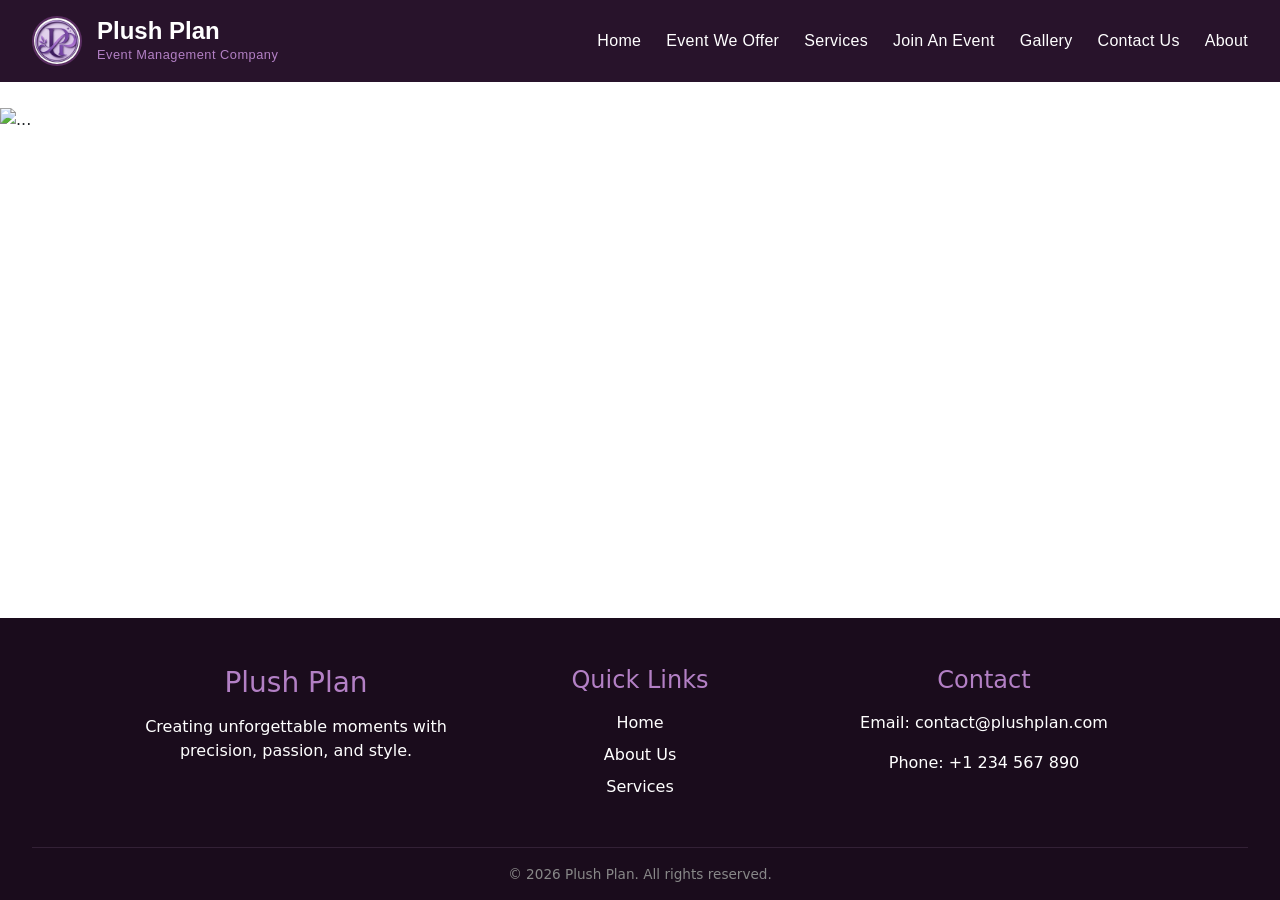
==== index.html @ 5f3b568c "fixing" ====
<!DOCTYPE html>
<html lang="en">

<head>
    <meta charset="UTF-8">
    <!-- Bootstrap CSS -->
    <link href="https://cdn.jsdelivr.net/npm/bootstrap@5.3.3/dist/css/bootstrap.min.css" rel="stylesheet"
        integrity="sha384-QWTKZyjpPEjISv5WaRU9OFeRpok6YctnYmDr5pNlyT2bRjXh0JMhjY6hW+ALEwIH" crossorigin="anonymous">
    <meta name="viewport" content="width=device-width, initial-scale=1.0">
    <title>Homepage</title>

    <style>
        /* 1. Setup for Sticky Footer */
        html,
        body {
            margin: 0;
            padding: 0;
            height: 100%;
        }

        body {
            display: flex;
            flex-direction: column;
        }

        /* This pushes the footer to the bottom */
        .content-wrapper {
            flex: 1;
        }

        /* Existing Navbar and other styles... */
        .navbar {
            display: flex;
            justify-content: space-between;
            align-items: center;
            background-color: #28132b;
            padding: 1rem 2rem;
            color: white;
        }

        .brand-container {
            display: flex;
            align-items: center;
            gap: 15px;
        }

        .text-stack {
            display: flex;
            flex-direction: column;
            justify-content: center;
        }

        .brand-title {
            font-family: 'Segoe UI', sans-serif;
            font-size: 1.5rem;
            font-weight: 700;
            color: #ffffff;
            margin: 0;
            line-height: 1.1;
        }

        .brand-subtitle {
            font-family: 'Segoe UI', sans-serif;
            font-size: 0.8rem;
            color: #b380c5;
            margin: 0;
            letter-spacing: 0.5px;
        }

        .brand-logo {
            width: 50px;
            height: 50px;
            border-radius: 50%;
            object-fit: cover;
            border: 2px solid #5a2d61;
        }

        .nav-links {
            display: flex;
            list-style: none;
            gap: 25px;
            margin: 0;
        }

        .nav-links a {
            font-family: 'Segoe UI', Tahoma, Geneva, Verdana, sans-serif;
            font-size: 1rem;
            color: white;
            text-decoration: none;
            font-weight: 300;
            letter-spacing: 0.3px;
            padding-bottom: 5px;
            border-bottom: 2px solid transparent;
            transition: all 0.3s ease;
        }

        .nav-links a:hover {
            color: #b380c5;
            border-bottom: 2px solid #b380c5;
        }

        /* Footer Styles - Centered */
        .footer {
            margin-top: 10px;
            background-color: #1a0c1c;
            color: #ffffff;
            padding: 3rem 2rem 1rem;
            text-align: center;
            /* Centers content within sections */
        }

        .footer-content {
            display: grid;
            grid-template-columns: repeat(auto-fit, minmax(250px, 1fr));
            gap: 2rem;
            max-width: 1000px;
            margin: 0 auto;
            justify-items: center;
            /* Aligns grid items to the middle */
        }

        .footer-section h3,
        .footer-section h4 {
            color: #b380c5;
            margin-bottom: 1rem;
        }

        .footer-section ul {
            list-style: none;
            padding: 0;
        }

        .footer-section ul li {
            margin-bottom: 0.5rem;
        }

        .footer-section a {
            color: white;
            text-decoration: none;
            transition: color 0.3s;
        }

        .footer-section a:hover {
            color: #b380c5;
        }

        .footer-bottom {
            text-align: center;
            margin-top: 2rem;
            padding-top: 1rem;
            border-top: 1px solid #332136;
            font-size: 0.85rem;
            color: #888;
        }
    </style>
</head>

<body>
    <!-- Navbar -->
    <div class="content-wrapper">
        <nav class="navbar">
            <div class="brand-container">
                <img src="./assets/logo(1).png" alt="Plush Plan Logo" class="brand-logo">
                <div class="text-stack">
                    <h1 class="brand-title">Plush Plan</h1>
                    <span class="brand-subtitle">Event Management Company</span>
                </div>
            </div>
            <ul class="nav-links">
                <li><a href="#home">Home</a></li>
                <li><a href="#about">Event We Offer</a></li>
                <li><a href="#services">Services</a></li>
                <li><a href="#about">Join An Event</a></li>
                <li><a href="#contact">Gallery</a></li>
                <li><a href="#contact">Contact Us</a></li>
                <li><a href="#contact">About</a></li>
            </ul>
        </nav>
    </div>

    <!-- Carousel -->
    <div id="carouselExampleIndicators" class="carousel slide" style="width: 500px; height:500px">
        <div class="carousel-indicators">
            <button type="button" data-bs-target="#carouselExampleIndicators" data-bs-slide-to="0" class="active"
                aria-current="true" aria-label="Slide 1"></button>
            <button type="button" data-bs-target="#carouselExampleIndicators" data-bs-slide-to="1"
                aria-label="Slide 2"></button>
            <button type="button" data-bs-target="#carouselExampleIndicators" data-bs-slide-to="2"
                aria-label="Slide 3"></button>
        </div>
        <div class="carousel-inner">
            <div class="carousel-item active">
                <img src="home_slide_1.jpg" class="d-block w-100" alt="...">
            </div>
            <div class="carousel-item">
                <img src="home_slide_2.jpg" class="d-block w-100" alt="...">
            </div>
            <div class="carousel-item">
                <img src="home_slide_3.webp" class="d-block w-100" alt="...">
            </div>
        </div>
        <button class="carousel-control-prev" type="button" data-bs-target="#carouselExampleIndicators"
            data-bs-slide="prev">
            <span class="carousel-control-prev-icon" aria-hidden="true"></span>
            <span class="visually-hidden">Previous</span>
        </button>
        <button class="carousel-control-next" type="button" data-bs-target="#carouselExampleIndicators"
            data-bs-slide="next">
            <span class="carousel-control-next-icon" aria-hidden="true"></span>
            <span class="visually-hidden">Next</span>
        </button>
    </div>

    <!-- Footer -->
    <footer class="footer">
        <div class="footer-content">
            <div class="footer-section">
                <h3>Plush Plan</h3>
                <p>Creating unforgettable moments with precision, passion, and style.</p>
            </div>
            <div class="footer-section">
                <h4>Quick Links</h4>
                <ul>
                    <li><a href="#home">Home</a></li>
                    <li><a href="#about">About Us</a></li>
                    <li><a href="#services">Services</a></li>
                </ul>
            </div>
            <div class="footer-section">
                <h4>Contact</h4>
                <p>Email: contact@plushplan.com</p>
                <p>Phone: +1 234 567 890</p>
            </div>
        </div>
        <div class="footer-bottom">
            &copy; 2026 Plush Plan. All rights reserved.
        </div>
    </footer>

    <!-- Bootsrap JS -->
    <script src="https://cdn.jsdelivr.net/npm/bootstrap@5.3.8/dist/js/bootstrap.bundle.min.js"
        integrity="sha384-FKyoEForCGlyvwx9Hj09JcYn3nv7wiPVlz7YYwJrWVcXK/BmnVDxM+D2scQbITxI"
        crossorigin="anonymous"></script>
</body>

</html>
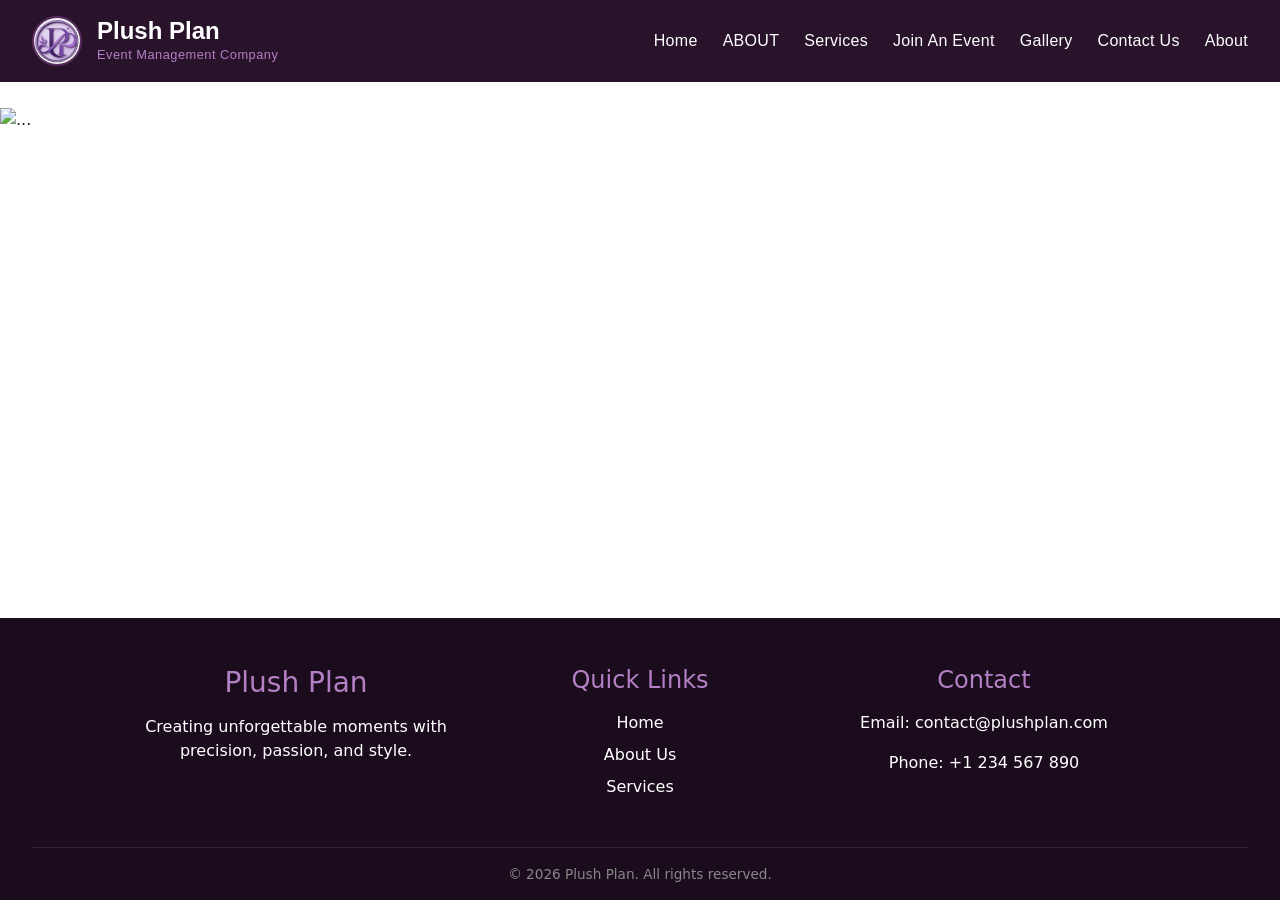
==== commit 129f7fbd: "NAV" ====
--- a/index.html
+++ b/index.html
@@ -167,12 +167,12 @@
                 </div>
             </div>
             <ul class="nav-links">
-                <li><a href="#home">Home</a></li>
-                <li><a href="#about">Event We Offer</a></li>
+                <li><a href="./index.html">Home</a></li>
+                <li><a href="./about.html">ABOUT</a></li>
                 <li><a href="#services">Services</a></li>
                 <li><a href="#about">Join An Event</a></li>
                 <li><a href="#contact">Gallery</a></li>
-                <li><a href="#contact">Contact Us</a></li>
+                <li><a href="./contactus.html">Contact Us</a></li>
                 <li><a href="#contact">About</a></li>
             </ul>
         </nav>
